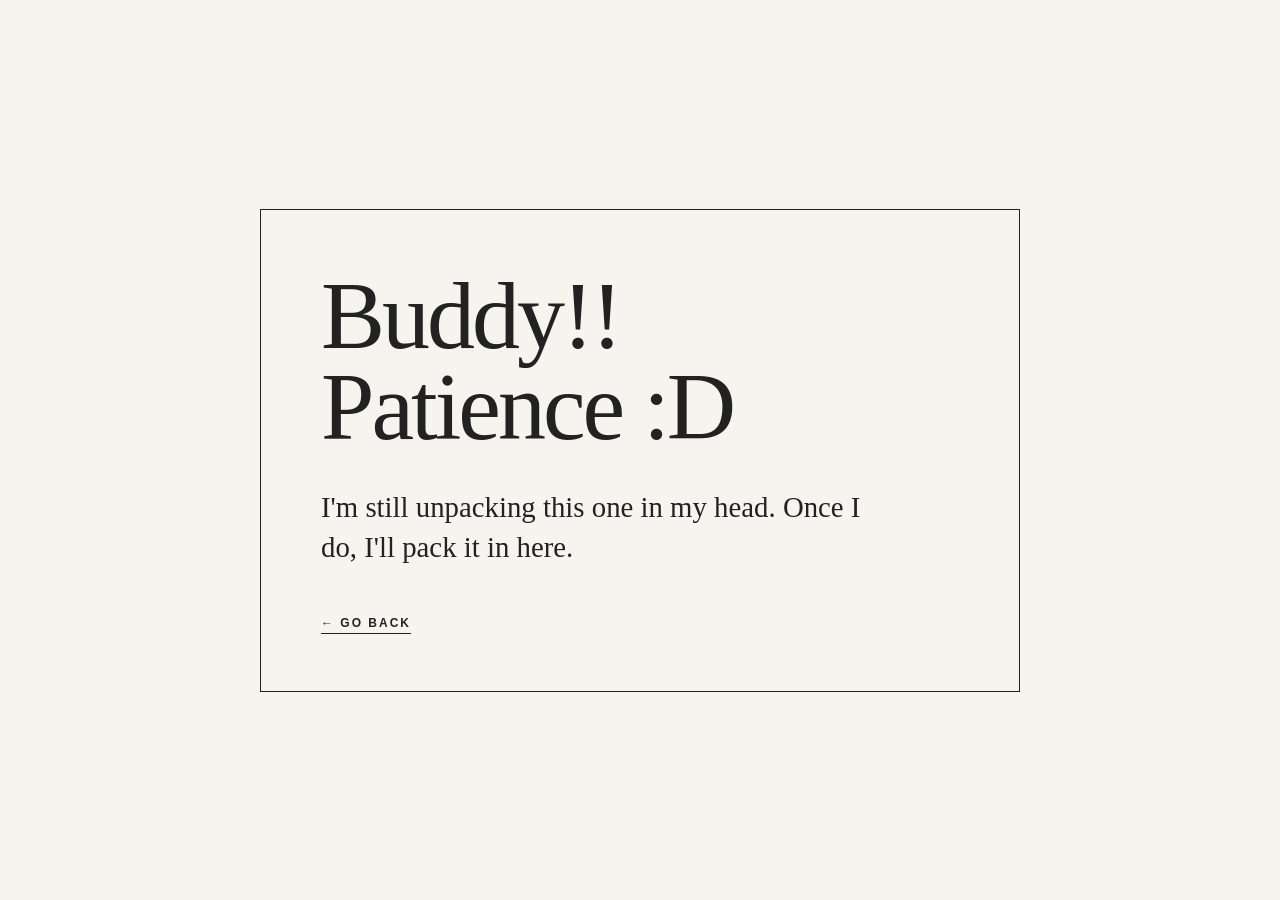
==== coming-soon.html @ 7158e955 "Create coming-soon.html" ====
<!DOCTYPE html>
<html lang="en">

<head>
  <meta charset="UTF-8">
  <meta name="viewport" content="width=device-width, initial-scale=1.0">

  <title>Be Patient :D | Norhan Says</title>

  <style>
    * {
      box-sizing: border-box;
    }

    body {
      margin: 0;
      min-height: 100vh;
      background: #f7f4ef;
      color: #222;
      font-family: Georgia, "Times New Roman", serif;

      display: flex;
      align-items: center;
      justify-content: center;
    }

    main {
      width: 90%;
      max-width: 760px;
      padding: 60px;
      margin: 40px;
      border: 1px solid #222;
    }

    h1 {
      font-size: clamp(3rem, 9vw, 6rem);
      font-weight: 500;
      letter-spacing: -3px;
      line-height: 0.95;
      margin: 0 0 35px;
    }

    p {
      max-width: 550px;
      font-size: clamp(1.3rem, 3vw, 1.8rem);
      line-height: 1.4;
      margin: 0 0 45px;
    }

    a {
      color: #222;
      font-family: Arial, Helvetica, sans-serif;
      font-size: 0.75rem;
      font-weight: bold;
      text-transform: uppercase;
      letter-spacing: 2px;
      text-decoration: none;
      border-bottom: 1px solid #222;
      padding-bottom: 3px;
    }

    @media (max-width: 600px) {
      main {
        padding: 45px 25px;
        margin: 15px;
      }
    }
  </style>
</head>

<body>

  <main>

    <h1>
      Buddy!!<br>
      Patience :D
    </h1>

    <p>
      I'm still unpacking this one in my head.
      Once I do, I'll pack it in here.
    </p>

    <a href="index.html">
      ← go back
    </a>

  </main>

</body>

</html>
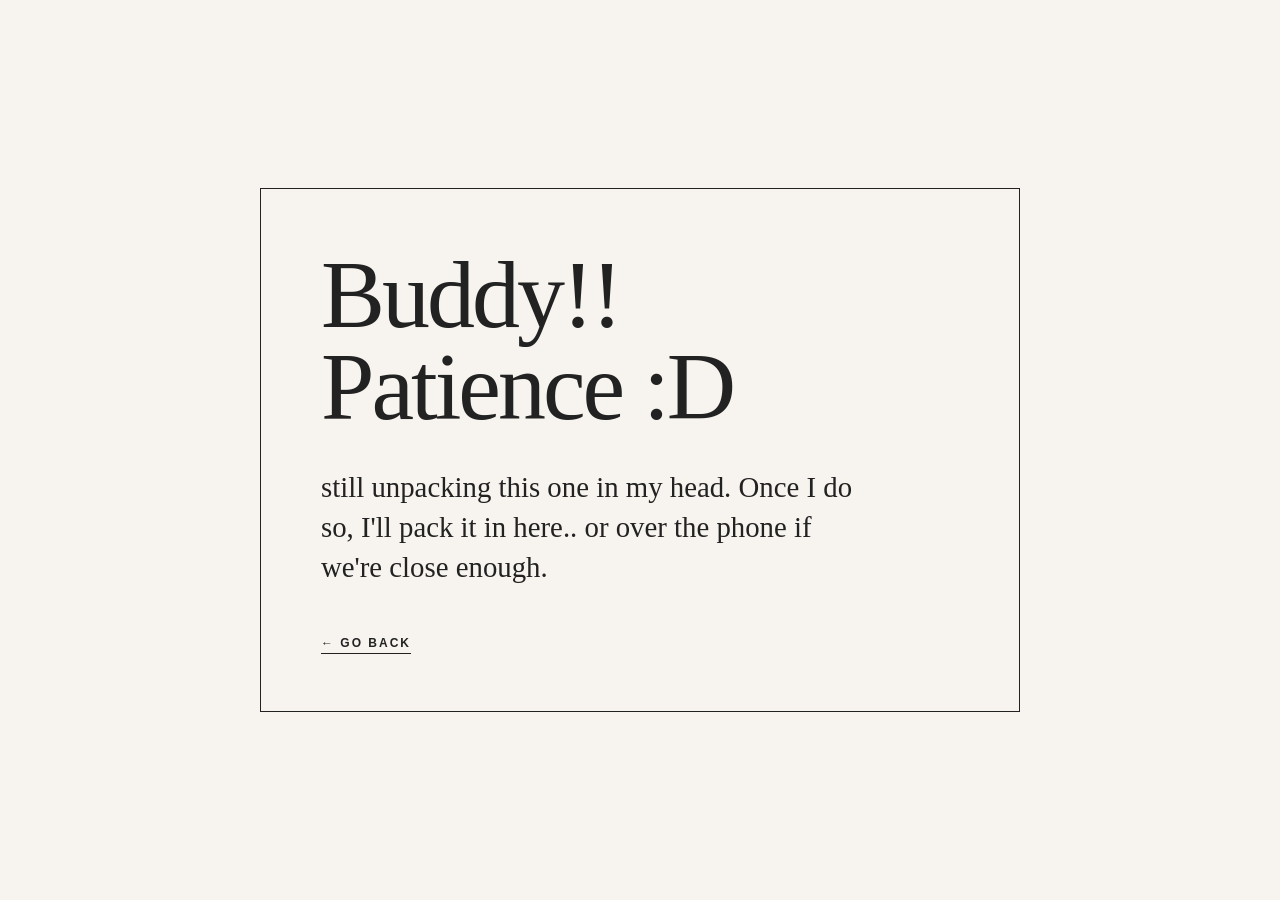
==== commit ee1c1b77: "Update coming-soon.html" ====
--- a/coming-soon.html
+++ b/coming-soon.html
@@ -5,7 +5,7 @@
   <meta charset="UTF-8">
   <meta name="viewport" content="width=device-width, initial-scale=1.0">
 
-  <title>Be Patient :D | Norhan Says</title>
+  <title>Buddy! be Patient</title>
 
   <style>
     * {
@@ -78,8 +78,8 @@
     </h1>
 
     <p>
-      I'm still unpacking this one in my head.
-      Once I do, I'll pack it in here.
+      still unpacking this one in my head.
+      Once I do so, I'll pack it in here.. or over the phone if we're close enough.
     </p>
 
     <a href="index.html">
